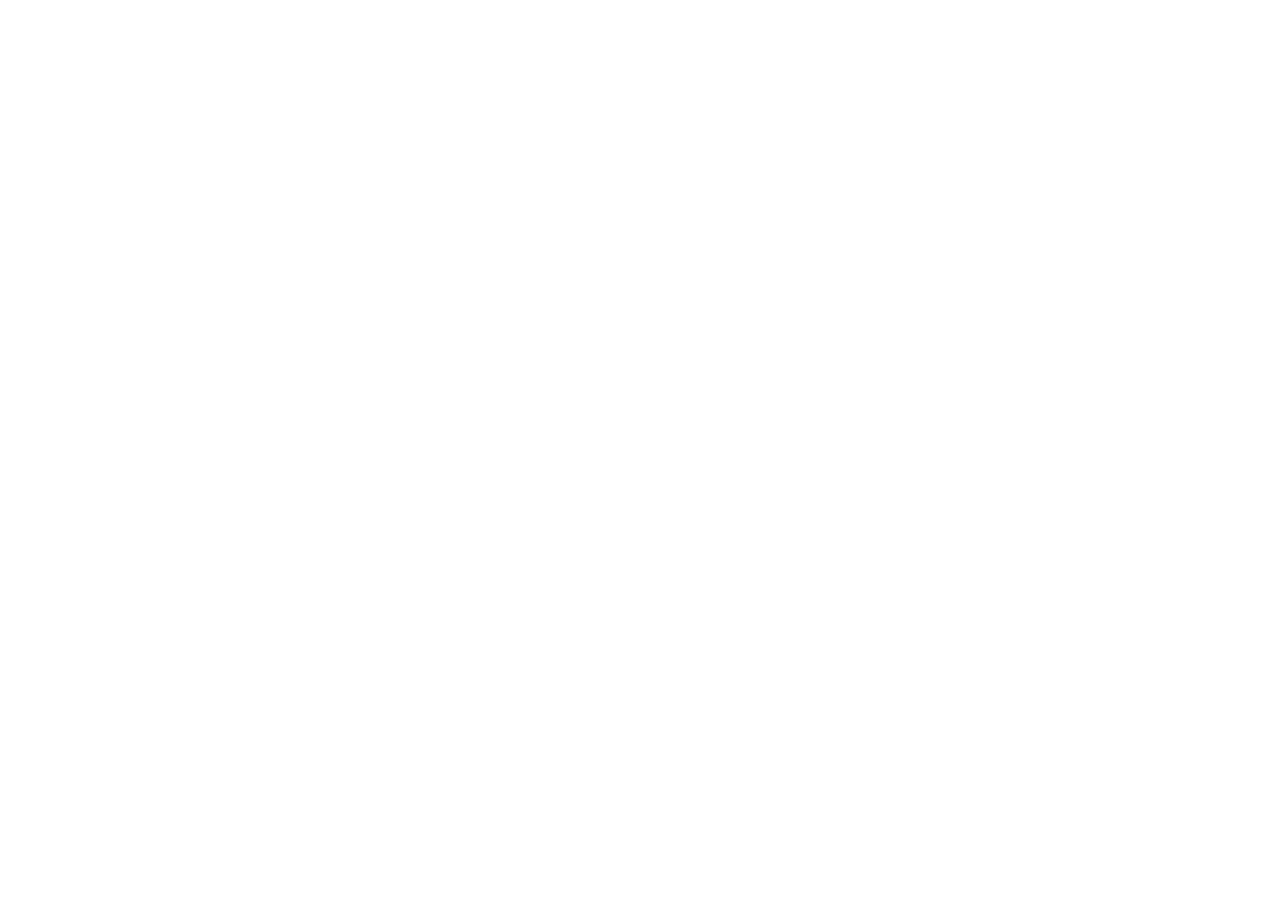
==== index.html @ efe1a3ac "added boiler-plate" ====
<!DOCTYPE html>
<html lang="en">
<head>
    <meta charset="UTF-8">
    <meta name="viewport" content="width=device-width, initial-scale=1.0">
    <title>Document</title>
    <link rel="stylesheet" href="style.css">
</head>
<body>




    
    <script src="news.js"></script>
</body>
</html>
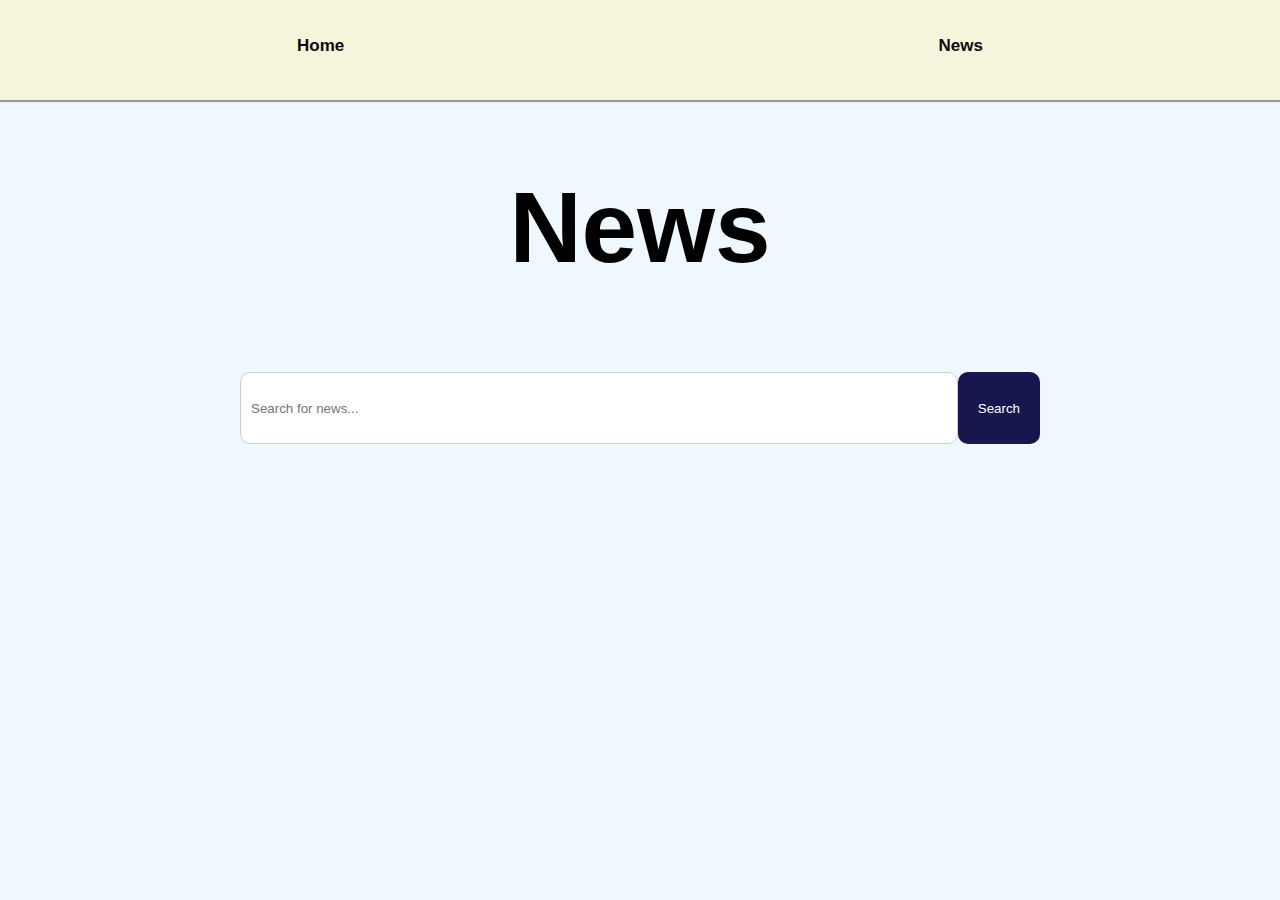
==== commit 0eec0e26: "added home-page-query" ====
--- a/index.html
+++ b/index.html
@@ -6,12 +6,18 @@
     <title>Document</title>
     <link rel="stylesheet" href="style.css">
 </head>
-<body>
-
-
-
-
-    
-    <script src="news.js"></script>
+<body id="newsHero">
+    <div id="topnav1">
+       <a href="landpage.html">Home</a>
+        <a href="index.html">News</a>
+      </div>
+      <h1 class="title">News</h1>
+    <div class="container">
+        <input type="text" id="search-input" placeholder="Search for news...">
+        <button id="search-button">Search</button>
+    </div>
+    <div id="search-query"></div>
+    <div id="news-container"></div>
+    <script src="test.js"></script>
 </body>
 </html>--- a/style.css
+++ b/style.css
@@ -0,0 +1,331 @@
+body {
+    font-family: Arial, sans-serif;
+    margin: 0;
+    padding: 0;
+}
+#hero-image{
+  background-repeat: no-repeat;
+  background-size:cover;
+  /* height: 840px; */
+  height: 866px;
+  margin-bottom: -10px;
+  position: relative;
+  opacity: 0.5;
+}
+.container {
+    max-width: 800px;
+    margin: auto;
+    padding: 20px;
+    display: flex;
+}
+.hero-image::before{
+  content: "";
+  position: absolute;
+  top: 0;
+  left: 0;
+  width: 100%;
+  height: 100%;
+  opacity: 0.8;
+  z-index: -1;
+}
+.photo{
+  /* height: 90%; */
+  height: 100%;
+  width: 100%;
+  margin-top: 100px;
+}
+#search-input {
+    width: 100%;
+    padding: 10px;
+    border-radius: 10px;
+    border: 1px solid #ccc;
+    height: 50px;
+}
+#search-button {
+  background-color: #16174E;
+    color: white;
+    padding: 10px 20px;
+    border-radius: 10px;
+    border: none;
+    cursor: pointer;
+}
+#news-container {
+    margin-top: 20px;
+    width: 1000px;
+    margin-left: 400px;
+}
+.topnav{
+  display: flex;
+  justify-content: space-around;
+  height: 100px;
+  background-color: beige;
+  color: black;
+  border-bottom-style:groove ;
+}
+a{
+  text-decoration: none;
+  color: black;
+}
+#topnav a {
+  color:rgb(12, 12, 13);
+  text-align: center;
+  padding: 16px 24px;
+  text-decoration: none;
+  font-size: 17px;
+  margin-top: 20px;
+  font-weight: 600;
+  justify-content: space-evenly;
+}
+#topnav a:hover {
+  color: black;
+}
+  .article img {
+    width: 100%;
+    height: auto;
+    margin-bottom: 10px;
+}
+.article h3 {
+    margin: 0;
+}
+.article-content {
+    display: none;
+    overflow: hidden;
+}
+.read-more-btn {
+    cursor: pointer;
+}
+#topnav1{
+  background-color: white;
+  display: flex;
+  justify-content: space-around;
+  height: 100px;
+  background-color: beige;
+  border-bottom-style:groove ;
+}
+#topnav1 a {
+  color:rgb(12, 12, 13);
+  text-align: center;
+  padding: 16px 24px;
+  text-decoration: none;
+  font-size: 17px;
+  margin-top: 20px;
+  font-weight: 600;
+  justify-content: space-evenly;
+}
+#topnav1 a:hover {
+  color: black;
+}
+#newsHero{
+  background-color: aliceblue;
+}
+#topnav1 a.active {
+  background-color:black;
+}
+  body{
+    background-size: cover;
+    width: 100%;
+    background-repeat: no-repeat;
+  }
+  #texts{
+    position: absolute;
+    top: 50%;
+    left: 50%;
+    transform: translate(-50% ,-50%);
+    margin-top: 20px;
+  }
+  #texts{
+    margin-top:20px;
+    text-align: center;
+    font-size: 40px;
+    font-style: normal;
+    color:rgb(11, 11, 70);
+    justify-content: space-around;
+    font-size: 50px;
+    font-family: Cambria, Cochin, Georgia, Times, 'Times New Roman', serif;
+    padding-top: 50px;
+  }
+  .news{
+    border-radius: 15px;
+    cursor: pointer;
+    margin-top: 50px;
+    background-color: #16174E;
+    color: white;
+    padding: 15px 50px;
+    font-weight: 600;
+  }
+  .head2{
+    margin-top: 40px;
+  }
+.head3{
+  margin-top:60px;
+}
+.title{
+  text-align: center;
+  font-size:100px;
+}
+#search-query{
+    text-align: center;
+}
+
+@media only screen and (min-width:780px) and (max-width:1128px){
+  #texts{
+    margin-top:20px;
+    text-align: center;
+    font-size: 20px;
+    font-style: normal;
+    color:rgb(11, 11, 70);
+    justify-content: space-around;
+    font-size: 30px;
+    font-family: Cambria, Cochin, Georgia, Times, 'Times New Roman', serif;
+    padding-top: 50px;
+  }
+  #hero-image{
+    background-image: url(depositphot.jpg);
+    background-repeat: no-repeat;
+    background-size:cover;
+    height: 550px;
+    margin-bottom: -10px;
+  }
+  .photo{
+    height: 40%;
+    width: 100%;
+    margin-top: 100px;
+  }
+  #newsHero{
+      width: 100%;
+  }
+  .container {
+      max-width: 800px;
+      margin: auto;
+      padding: 20px;
+      display: flex;
+  }
+  #search-input {
+    width: 56%;
+    padding: 10px;
+    border-radius: 5px;
+    border: 1px solid #ccc;
+    height: 60%;
+    margin-left: 150px;
+    margin-right: 80px;
+  }
+#search-button {
+    height: 50%;
+    background-color: #007BFF;
+    color: white;
+    padding: 10px 20px;
+    border-radius: 5px;
+    border: none;
+    cursor: pointer;
+}
+#news-container {
+    margin-top: 20px;
+    width: 775px;
+    margin-left: 10%;
+    display: flex;
+    flex-wrap: wrap;
+    align-items: center;
+    gap: 20px;
+}
+  #topnav {
+      background-color:white;
+      overflow: hidden;
+      display: flex;
+      justify-content: space-around;
+      position: fixed;
+      width: 101%;
+      height: 100px;
+      margin-top:-100px;
+    }
+  #topnav1{
+    background-color: white;
+    display: flex;
+    flex-wrap: wrap;
+    justify-content: space-around;
+  }
+}
+/* @media only screen and (min-width:1128px) and (max-width:1328px){
+  #texts{
+    margin-top:20px;
+    text-align: center;
+    font-size: 20px;
+    font-style: normal;
+    color:rgb(11, 11, 70);
+    justify-content: space-around;
+    font-size: 30px;
+    font-family: Cambria, Cochin, Georgia, Times, 'Times New Roman', serif;
+    padding-top: 50px;
+  }
+  #hero-image{
+    background-image: url(depositphot.jpg);
+    background-repeat: no-repeat;
+    background-size:cover;
+    height: 800px;
+    margin-bottom: -10px;
+  }
+  .photo{
+    height: 87%;
+    width: 100%;
+    margin-top: 100px;
+  }
+  #newsHero{
+      width: 100%;
+  }
+  .container {
+      max-width: 800px;
+      margin: auto;
+      padding: 20px;
+      display: flex;
+  }
+  #search-input {
+      width: 55%;
+      padding: 18px;
+      border-radius: 5px;
+      border: 1px solid #ccc;
+      height: 60%;
+      margin-left: 135px;
+  }
+  #search-button {
+      height: 60%;
+      background-color: #007BFF;
+      color: white;
+      padding: 18px 30px;
+      border-radius: 5px;
+      border: none;
+      cursor: pointer;
+  }
+  #news-container {
+      margin-top: 20px;
+      width: 700px;
+      margin-left: 25%;
+      display: flex;
+      flex-wrap: wrap;
+      /* align-items: center; */
+      /* gap: 20px;
+  }
+  #topnav {
+      background-color:white;
+      overflow: hidden;
+      display: flex;
+      justify-content: space-around;
+      position: fixed;
+      width: 100%;
+      height: 100px;
+      margin-top:-100px;
+    }
+  #topnav1{
+    background-color: white;
+    display: flex;
+    flex-wrap: wrap;
+    justify-content: space-around;
+  }
+
+
+
+
+
+
+
+
+
+
